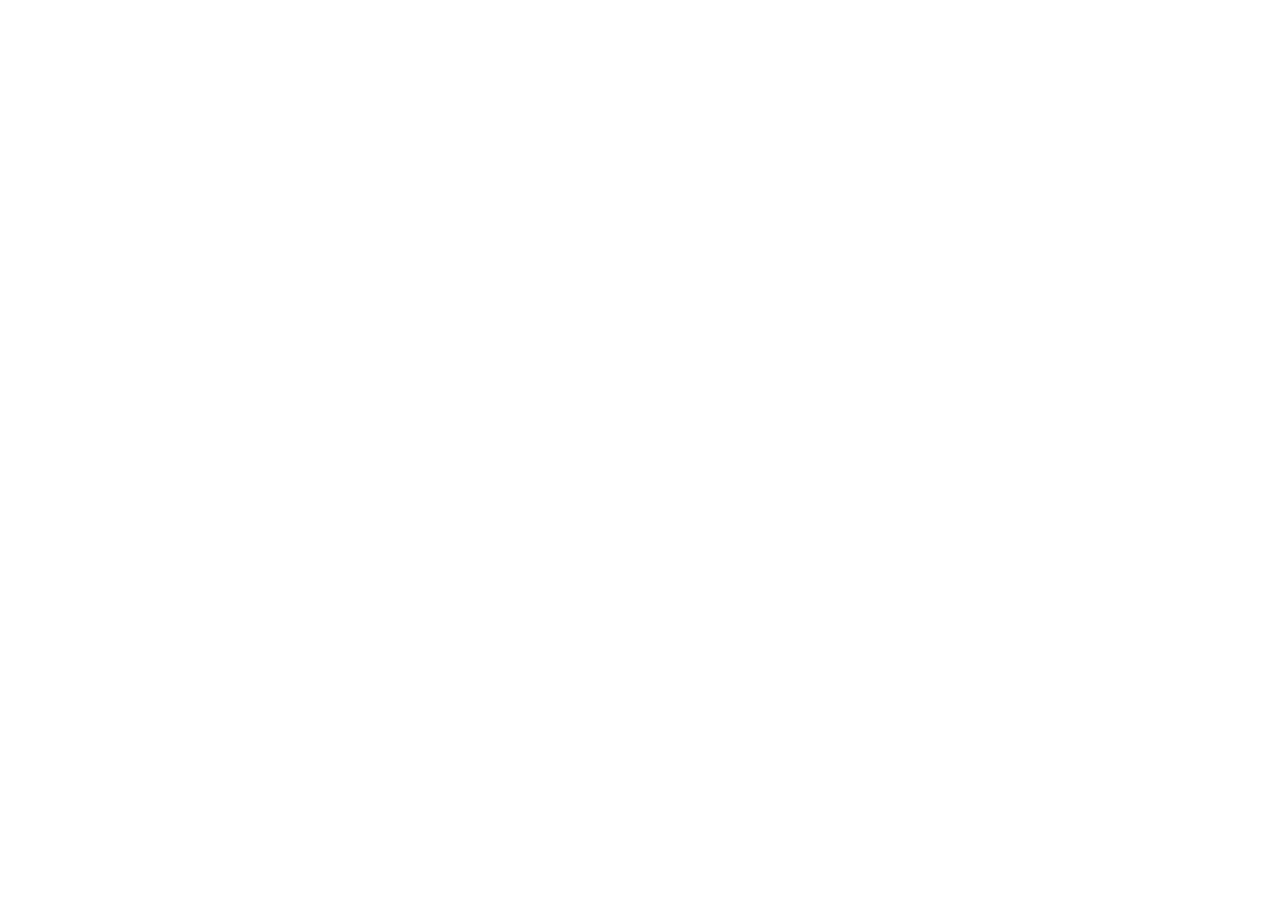
==== main.html @ c3625e49 "dreated a basic file structre for my webpage" ====
<!DOCTYPE html>
<html lang="en">
<head>
    <meta charset="UTF-8">
    <meta name="viewport" content="width=device-width, initial-scale=1.0">
    <link rel="stylesheet" href="Styles/style.css">
    </head>
    <body>
            <script src="Js/script.js"></script>

    </body>
</html>
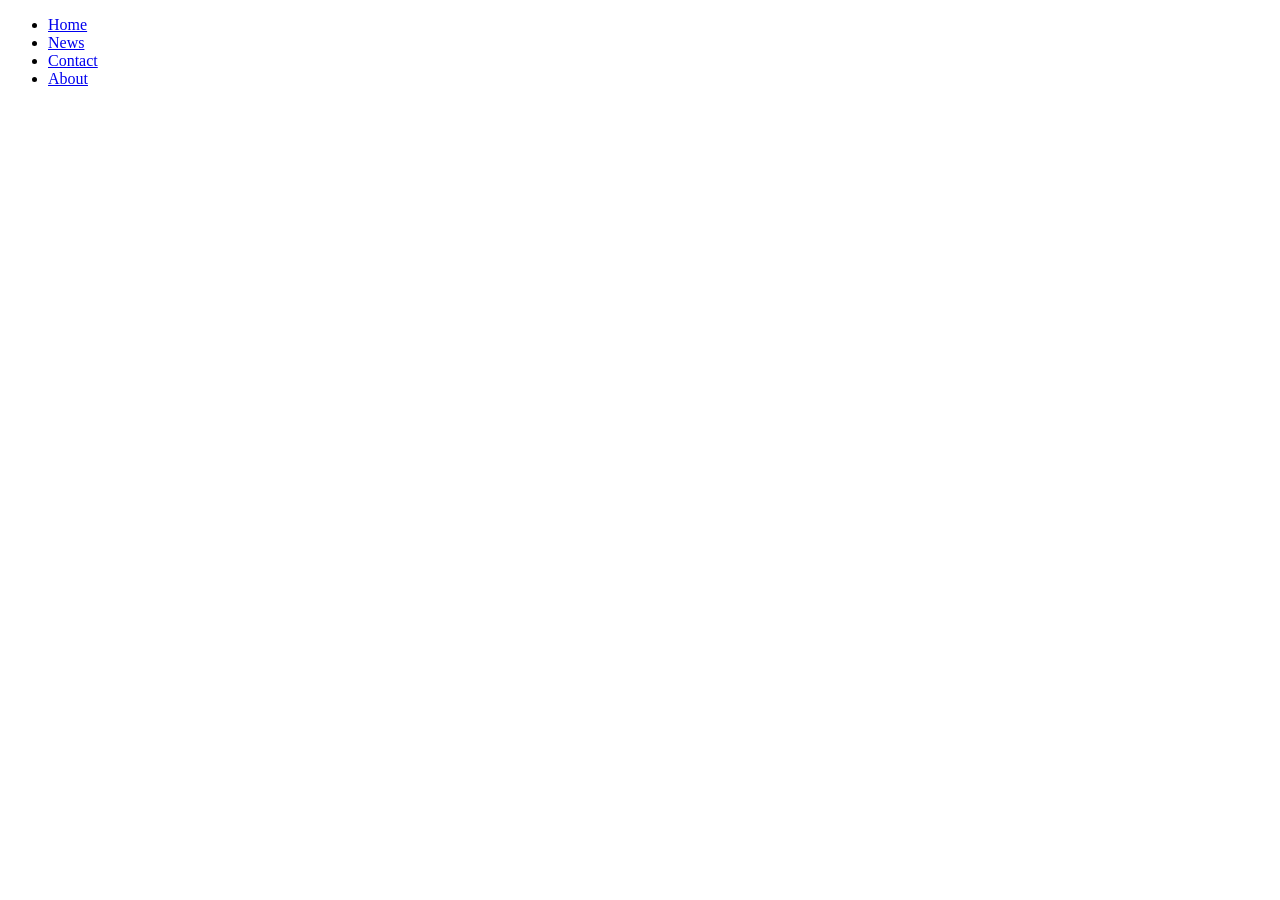
==== commit 3963adc3: "Moving my prgress to vscode" ====
--- a/main.html
+++ b/main.html
@@ -1,12 +1,25 @@
 <!DOCTYPE html>
 <html lang="en">
+
 <head>
     <meta charset="UTF-8">
     <meta name="viewport" content="width=device-width, initial-scale=1.0">
     <link rel="stylesheet" href="Styles/style.css">
-    </head>
-    <body>
-            <script src="Js/script.js"></script>
+</head>
 
-    </body>
+<body>
+    <script src="Js/script.js"></script>
+    <div id="NavBar">
+        <ul>
+            <li><a href="default.asp">Home</a></li>
+            <li><a href="news.asp">News</a></li>
+            <li><a href="contact.asp">Contact</a></li>
+            <li><a href="about.asp">About</a></li>
+        </ul>
+    </div>
+    
+
+
+</body>
+
 </html>
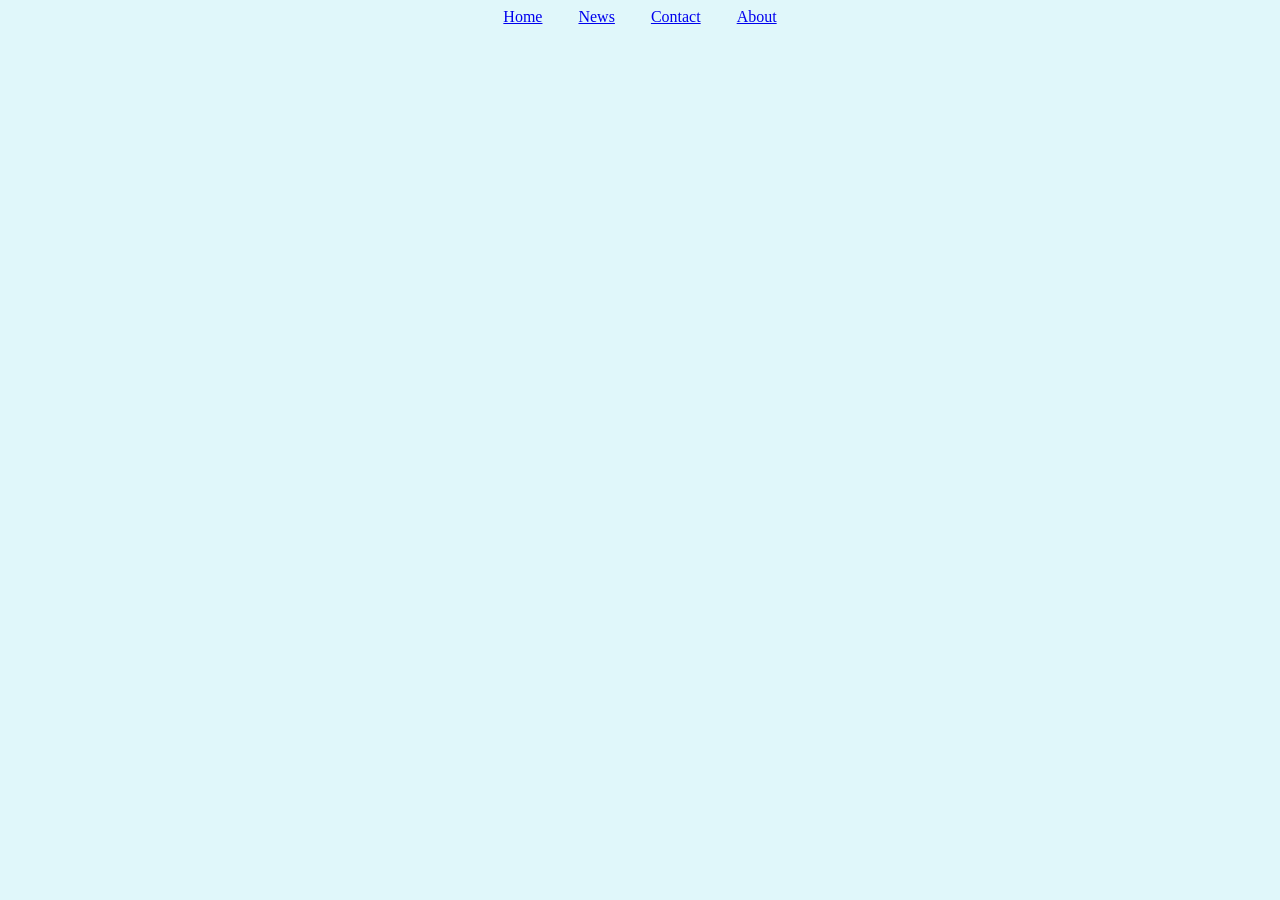
==== commit eb294f8c: "created the basic js will work on more later" ====
--- a/main.html
+++ b/main.html
@@ -1,15 +1,13 @@
 <!DOCTYPE html>
 <html lang="en">
-
 <head>
     <meta charset="UTF-8">
     <meta name="viewport" content="width=device-width, initial-scale=1.0">
     <link rel="stylesheet" href="Styles/style.css">
-</head>
-
-<body>
-    <script src="Js/script.js"></script>
-    <div id="NavBar">
+    </head>
+    <body>
+            <script src="Js/script.js"></script>
+             <div id="NavBar">
         <ul>
             <li><a href="default.asp">Home</a></li>
             <li><a href="news.asp">News</a></li>
@@ -17,9 +15,6 @@
             <li><a href="about.asp">About</a></li>
         </ul>
     </div>
-    
 
-
-</body>
-
+    </body>
 </html>
--- a/Styles/style.css
+++ b/Styles/style.css
@@ -0,0 +1,24 @@
+#NavBar ul {
+    list-style-type: none;
+    margin: 0;
+    padding: 0;
+    overflow: hidden;
+}
+
+#NavBar ul {
+    text-align: center;
+}
+
+#NavBar ul li {
+    display: inline-block;
+    float: none;
+}
+
+#NavBar ul li a {
+      text-align: center;
+    padding: 14px 16px; 
+}
+body
+{
+background-color: #E0F7FA ;
+}
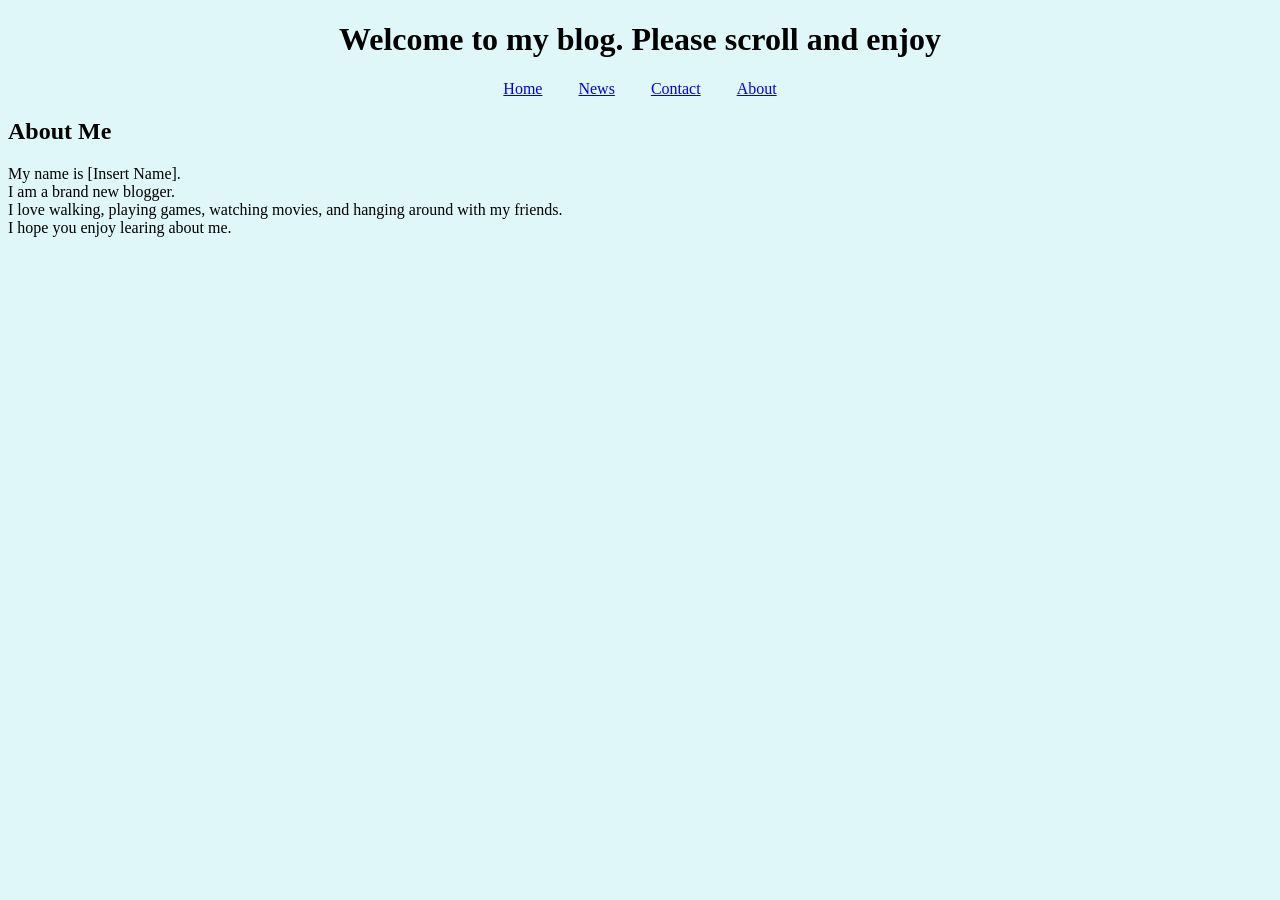
==== commit aec490a7: "finshed about me sectionn of fake blog" ====
--- a/main.html
+++ b/main.html
@@ -7,6 +7,7 @@
     </head>
     <body>
             <script src="Js/script.js"></script>
+            <header> <h1> Welcome to my blog. Please scroll and enjoy </h1></header>
              <div id="NavBar">
         <ul>
             <li><a href="default.asp">Home</a></li>
@@ -15,6 +16,17 @@
             <li><a href="about.asp">About</a></li>
         </ul>
     </div>
+<div id="aboutme">
+    <aside>
+        <h1>About Me</h1>
+        <p>
+  My name is [Insert Name].<br>
+  I am a brand new blogger.<br>
+  I love walking, playing games, watching movies, and hanging around with my friends.<br>
+  I hope you enjoy learing about me.
+</p>
 
+    </aside>
+</div>
     </body>
 </html>
--- a/Styles/style.css
+++ b/Styles/style.css
@@ -21,4 +21,10 @@
 body
 {
 background-color: #E0F7FA ;
-}+}
+header{
+    text-align: center;
+}
+#aboutme {
+    display:flexbox
+}
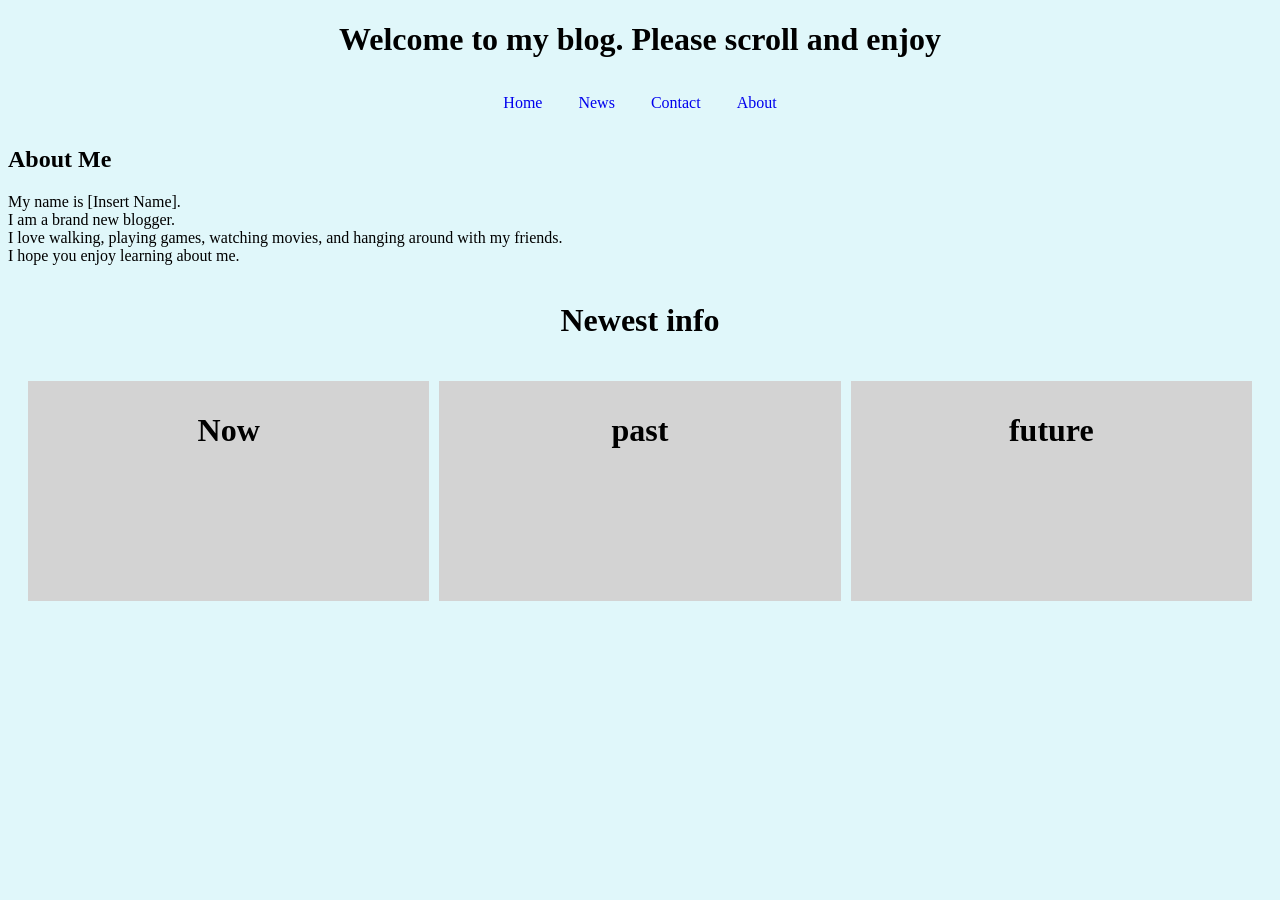
==== commit 847a6d12: "added 3 boxes to put information in aboout  my charcter" ====
--- a/main.html
+++ b/main.html
@@ -3,30 +3,47 @@
 <head>
     <meta charset="UTF-8">
     <meta name="viewport" content="width=device-width, initial-scale=1.0">
+    <title>My Blog</title> <!-- Added a title for the browser tab -->
     <link rel="stylesheet" href="Styles/style.css">
-    </head>
-    <body>
-            <script src="Js/script.js"></script>
-            <header> <h1> Welcome to my blog. Please scroll and enjoy </h1></header>
-             <div id="NavBar">
+</head>
+<body>
+
+    <header>
+        <h1>Welcome to my blog. Please scroll and enjoy</h1>
+    </header>
+
+    <nav id="NavBar"> 
         <ul>
             <li><a href="default.asp">Home</a></li>
             <li><a href="news.asp">News</a></li>
             <li><a href="contact.asp">Contact</a></li>
             <li><a href="about.asp">About</a></li>
         </ul>
+    </nav>
+
+    <div id="aboutme">
+        <aside>
+            <h1>About Me</h1>
+            <p>
+                My name is [Insert Name].<br>
+                I am a brand new blogger.<br>
+                I love walking, playing games, watching movies, and hanging around with my friends.<br>
+                I hope you enjoy learning about me.
+            </p>
+               </aside>
     </div>
-<div id="aboutme">
-    <aside>
-        <h1>About Me</h1>
-        <p>
-  My name is [Insert Name].<br>
-  I am a brand new blogger.<br>
-  I love walking, playing games, watching movies, and hanging around with my friends.<br>
-  I hope you enjoy learing about me.
-</p>
+            <div class="info">
+                <h1>Newest info</h1>
+                <div class="Grid-container">
+                    <div id="para-1"> 
+                        <h1>Now</h1>
+                    </div>
+                    <div id="para-2"><h1>past</h1> </div>
+                    <div id="para-3"><H1>future</H1> </div>
+                </div>
+            </div>
+     
 
-    </aside>
-</div>
-    </body>
-</html>+    <script src="Js/script.js"></script>
+</body>
+</html>
--- a/Styles/style.css
+++ b/Styles/style.css
@@ -1,30 +1,49 @@
+/* Navigation Styles */
 #NavBar ul {
     list-style-type: none;
     margin: 0;
     padding: 0;
     overflow: hidden;
-}
-
-#NavBar ul {
     text-align: center;
 }
 
 #NavBar ul li {
     display: inline-block;
-    float: none;
 }
 
 #NavBar ul li a {
-      text-align: center;
+    display: block; /* Added block so padding works correctly */
     padding: 14px 16px; 
+    text-decoration: none;
 }
-body
-{
-background-color: #E0F7FA ;
+
+/* Global Styles */
+body {
+    background-color: #E0F7FA;
 }
-header{
+
+header {
     text-align: center;
 }
+
 #aboutme {
-    display:flexbox
+    display: flex; 
 }
+
+.info {
+    text-align: center;
+}
+
+/* Grid/Flex Container */
+.Grid-container {
+    display: flex;
+    gap: 10px; 
+    padding: 20px;
+}
+
+#para-1, #para-2, #para-3 {
+    flex: 1;
+    background-color: lightgrey;
+    min-height: 200px; /* Added so empty boxes show up */
+    padding: 10px;
+}
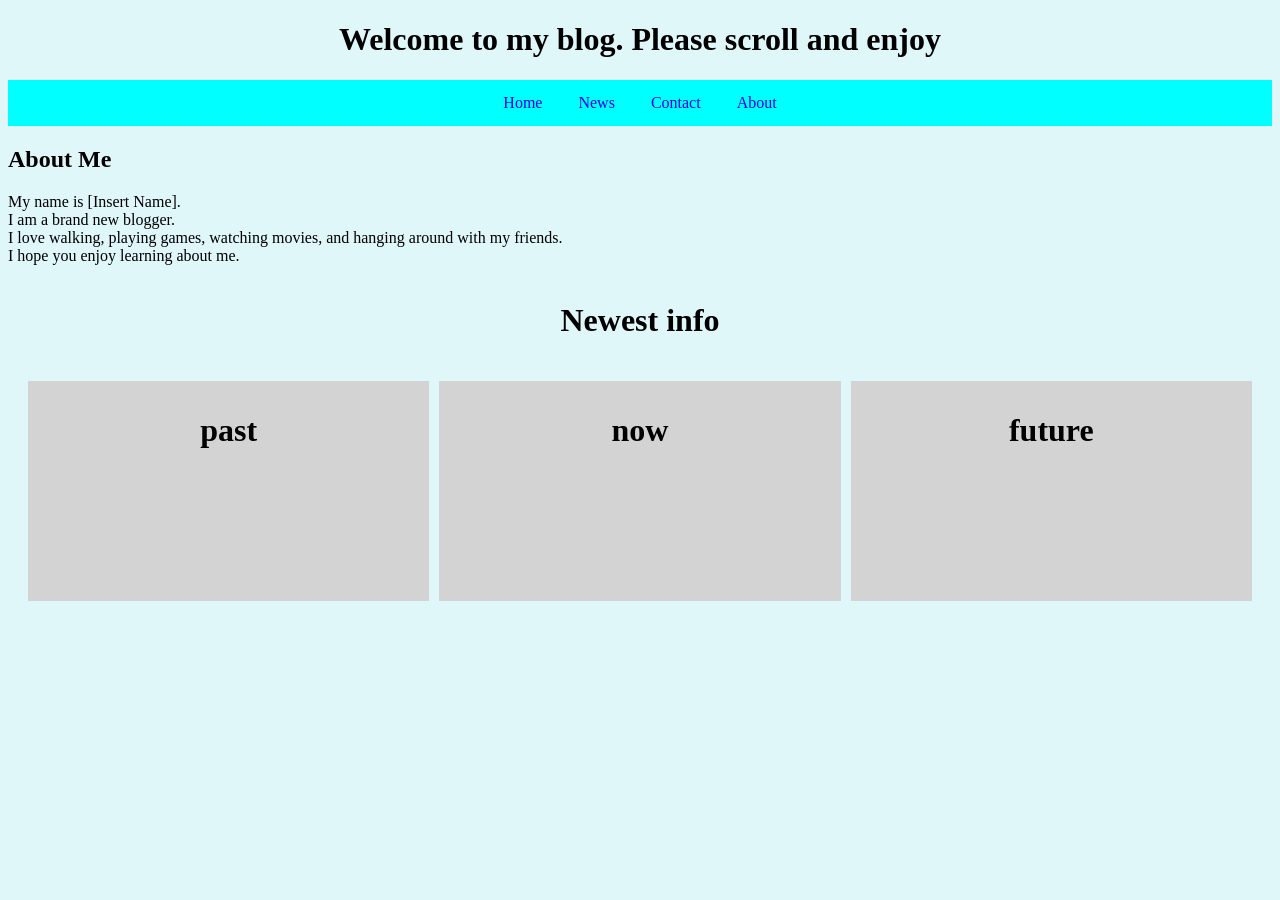
==== commit 4b1ea6c5: "designiing the basics of my story and webape will look up photos in the future." ====
--- a/main.html
+++ b/main.html
@@ -36,9 +36,9 @@
                 <h1>Newest info</h1>
                 <div class="Grid-container">
                     <div id="para-1"> 
-                        <h1>Now</h1>
+                        <h1>past</h1>
                     </div>
-                    <div id="para-2"><h1>past</h1> </div>
+                    <div id="para-2"><h1>now</h1> </div>
                     <div id="para-3"><H1>future</H1> </div>
                 </div>
             </div>
--- a/Styles/style.css
+++ b/Styles/style.css
@@ -11,12 +11,18 @@
     display: inline-block;
 }
 
+
 #NavBar ul li a {
     display: block; /* Added block so padding works correctly */
     padding: 14px 16px; 
     text-decoration: none;
 }
-
+#NavBar
+{
+    background-color: aqua;
+    border-color: black;
+    width: auto;
+}
 /* Global Styles */
 body {
     background-color: #E0F7FA;
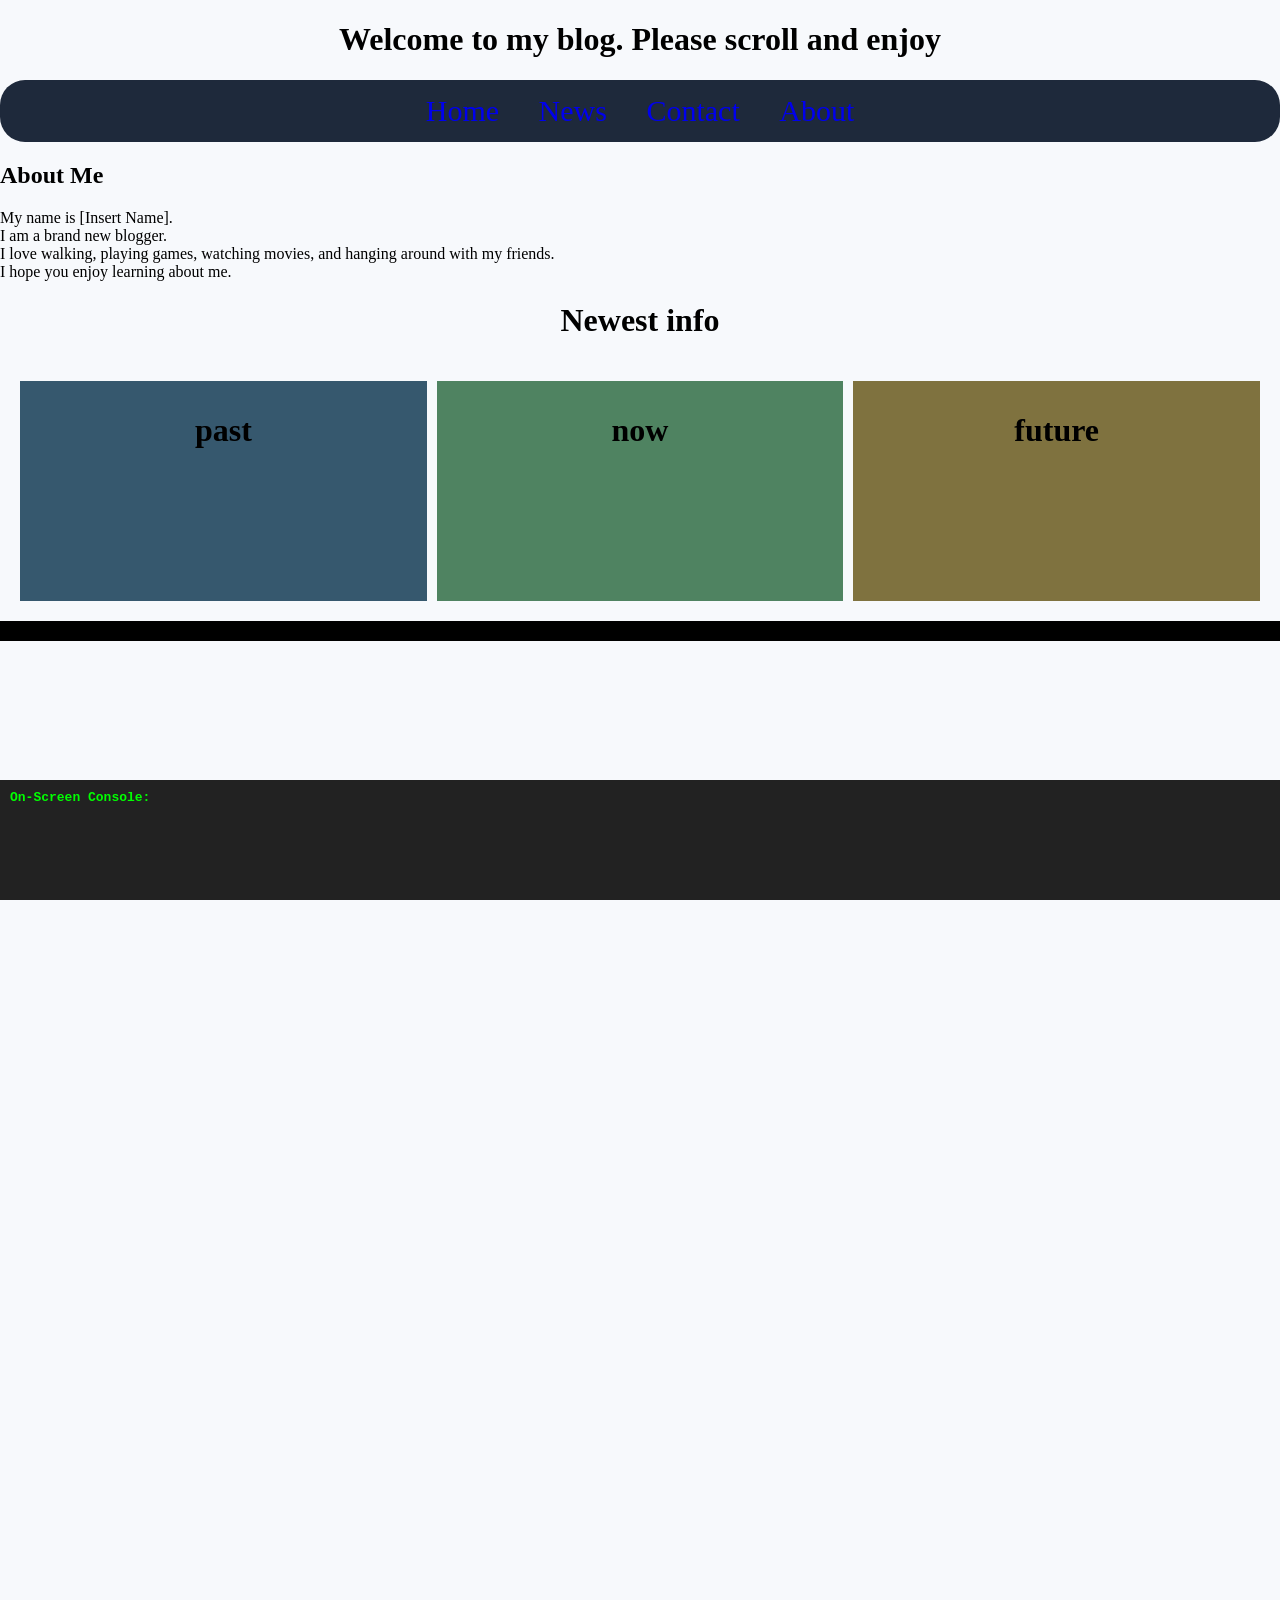
==== commit db60f3cf: "Testing infinte scroll feature but might end up doing hover feature instead. Needs more thought behi" ====
--- a/main.html
+++ b/main.html
@@ -3,46 +3,56 @@
 <head>
     <meta charset="UTF-8">
     <meta name="viewport" content="width=device-width, initial-scale=1.0">
-    <title>My Blog</title> <!-- Added a title for the browser tab -->
+    <title>My Blog</title> 
     <link rel="stylesheet" href="Styles/style.css">
 </head>
 <body>
 
-    <header>
-        <h1>Welcome to my blog. Please scroll and enjoy</h1>
-    </header>
+    <div class="scroll-section" data-color="lightblue" data-text="black" data-message="Welcome to my blog!">
+        <header>
+            <h1>Welcome to my blog. Please scroll and enjoy</h1>
+        </header>
 
-    <nav id="NavBar"> 
-        <ul>
-            <li><a href="default.asp">Home</a></li>
-            <li><a href="news.asp">News</a></li>
-            <li><a href="contact.asp">Contact</a></li>
-            <li><a href="about.asp">About</a></li>
-        </ul>
-    </nav>
+        <nav id="NavBar"> 
+            <ul>
+                <li><a href="default.asp">Home</a></li>
+                <li><a href="news.asp">News</a></li>
+                <li><a href="contact.asp">Contact</a></li>
+                <li><a href="about.asp">About</a></li>
+            </ul>
+        </nav>
+    </div>
 
-    <div id="aboutme">
-        <aside>
-            <h1>About Me</h1>
-            <p>
-                My name is [Insert Name].<br>
-                I am a brand new blogger.<br>
-                I love walking, playing games, watching movies, and hanging around with my friends.<br>
-                I hope you enjoy learning about me.
-            </p>
-               </aside>
+    <div class="scroll-section" data-color="#2c3e50" data-text="white" data-message="All About Me">
+        <div id="aboutme">
+            <aside>
+                <h1>About Me</h1>
+                <p>
+                    My name is [Insert Name].<br>
+                    I am a brand new blogger.<br>
+                    I love walking, playing games, watching movies, and hanging around with my friends.<br>
+                    I hope you enjoy learning about me.
+                </p>
+            </aside>
+        </div>
+        
+        <div class="info">
+            <h1>Newest info</h1>
+            <div class="Grid-container">
+                <div id="para-1"><h1>past</h1></div>
+                <div id="para-2"><h1>now</h1></div>
+                <div id="para-3"><h1>future</h1></div>
+            </div>
+        </div>
     </div>
-            <div class="info">
-                <h1>Newest info</h1>
-                <div class="Grid-container">
-                    <div id="para-1"> 
-                        <h1>past</h1>
-                    </div>
-                    <div id="para-2"><h1>now</h1> </div>
-                    <div id="para-3"><H1>future</H1> </div>
-                </div>
-            </div>
-     
+
+    <!-- On-Screen Console Display -->
+    <div id="console-display" style="position: fixed; bottom: 0; width: 100%; background: #222; color: #0f0; padding: 10px; height: 100px; overflow-y: auto; font-family: monospace; z-index: 999;">
+        <strong>On-Screen Console:</strong>
+        <div id="log-output"></div>
+    </div>
+
+    <div id="sentinel" style="height: 20px;"></div>
 
     <script src="Js/script.js"></script>
 </body>
--- a/Styles/style.css
+++ b/Styles/style.css
@@ -9,6 +9,7 @@
 
 #NavBar ul li {
     display: inline-block;
+    
 }
 
 
@@ -19,22 +20,27 @@
 }
 #NavBar
 {
-    background-color: aqua;
-    border-color: black;
+    font-size: 30px;
+    background-color: #1E293B;
+    color: #F8FAFC;
+    border-radius: 25px;
     width: auto;
+    
 }
 /* Global Styles */
 body {
-    background-color: #E0F7FA;
+    min-height: 200vh; 
+    margin: 0;
+    background-color: #F7F9FC;
 }
 
 header {
     text-align: center;
 }
 
-#aboutme {
-    display: flex; 
-}
+/* #aboutme {
+
+} */
 
 .info {
     text-align: center;
@@ -53,3 +59,23 @@
     min-height: 200px; /* Added so empty boxes show up */
     padding: 10px;
 }
+
+#para-1{
+    background-color: #36586e;
+}
+#para-2
+{
+    background-color: #4f8361;
+}
+#para-3
+{
+    background-color: #7f723f;
+}
+body {
+  transition: background-color 0.5s ease;
+}
+#sentinel {
+    height: 20px;
+    width: 100%;
+    background-color: black;
+}
